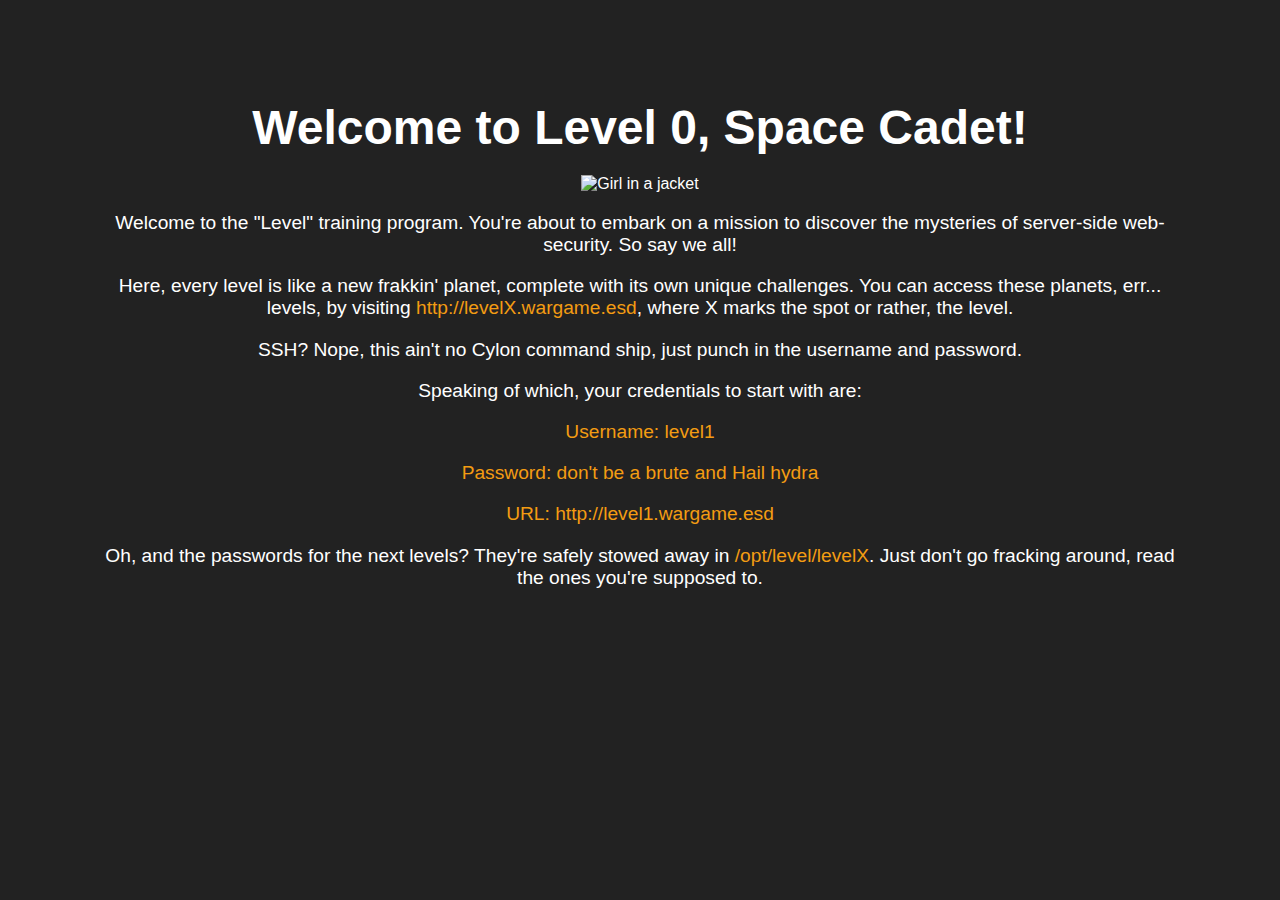
==== Wargame/level0/templates/index.html @ f38114e1 "Add files via upload" ====
<!DOCTYPE html>
<html lang="en">
<head>
    <meta charset="UTF-8">
    <title>Welcome to Level 0</title>
    <style>
        body {
            background-color: #222;
            color: #fff;
            font-family: Arial, sans-serif;
            text-align: center;
            margin: 100px;
        }
        h1 {
            font-size: 3em;
            margin-bottom: 20px;
        }
        p {
            font-size: 1.2em;
        }
        .highlight {
            color: #f39c12;
        }
    </style>
</head>
<body>

    <h1>Welcome to Level 0, Space Cadet!</h1>
    <img src="https://corthodoxy.files.wordpress.com/2009/03/bsg-the-last-supper-cropped.jpg "alt="Girl in a jacket" width="600" height="300"></img>
    <p>Welcome to the "Level" training program. You're about to embark on a mission to discover the mysteries of server-side web-security. So say we all!</p>
    
    <p>Here, every level is like a new frakkin' planet, complete with its own unique challenges. You can access these planets, err... levels, by visiting <span class="highlight">http://levelX.wargame.esd</span>, where X marks the spot or rather, the level.</p>

    <p>SSH? Nope, this ain't no Cylon command ship, just punch in the username and password.</p>

    <p>Speaking of which, your credentials to start with are: </p>
    <p><span class="highlight">Username: level1</span></p>
    <p><span class="highlight">Password: don't be a brute and Hail hydra</span></p>
    <p><span class="highlight">URL: http://level1.wargame.esd</span></p>
    
    <p>Oh, and the passwords for the next levels? They're safely stowed away in <span class="highlight">/opt/level/levelX</span>. Just don't go fracking around, read the ones you're supposed to.</p>

</body>
</html>
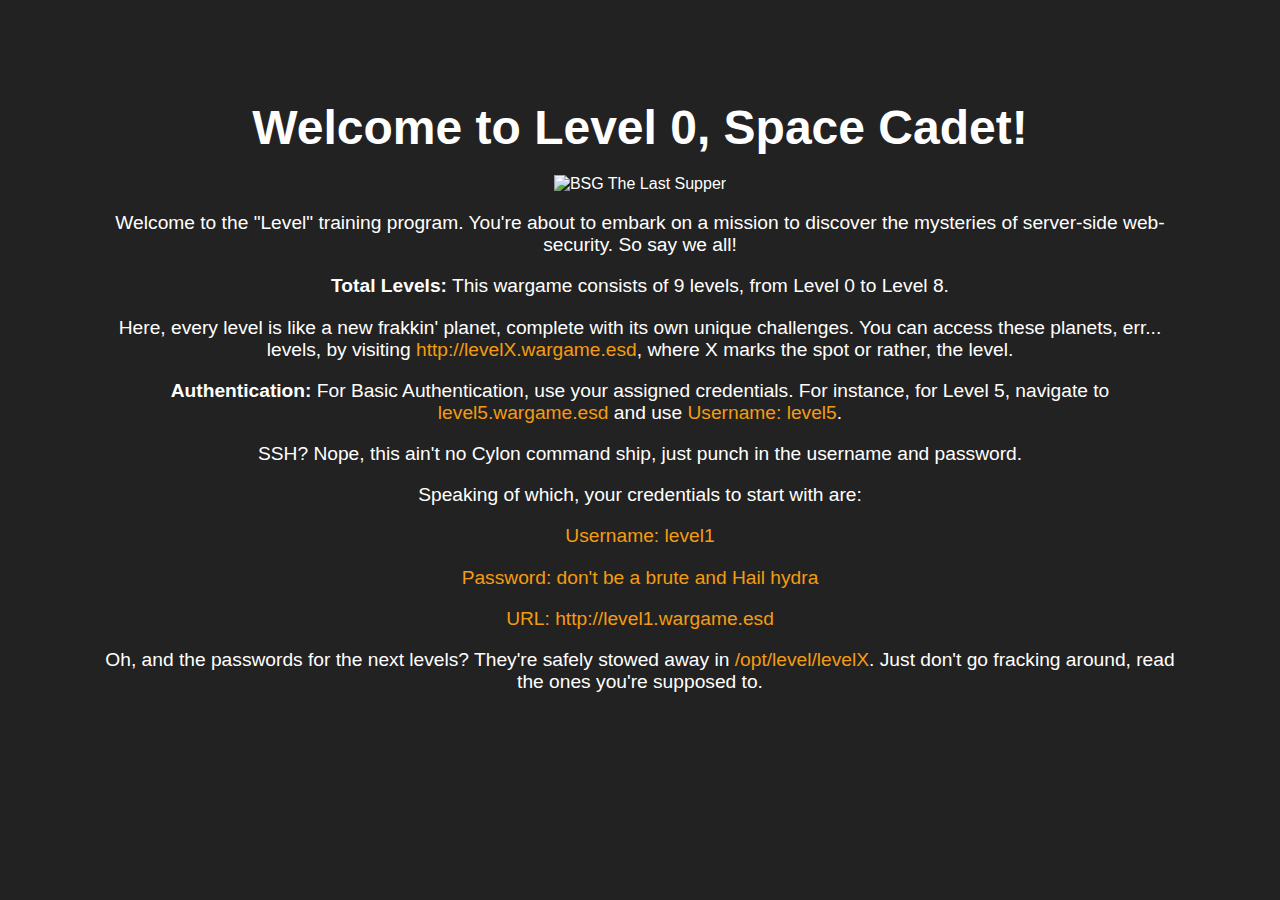
==== commit 01df395c: "Update index.html" ====
--- a/Wargame/level0/templates/index.html
+++ b/Wargame/level0/templates/index.html
@@ -26,18 +26,23 @@
 <body>
 
     <h1>Welcome to Level 0, Space Cadet!</h1>
-    <img src="https://corthodoxy.files.wordpress.com/2009/03/bsg-the-last-supper-cropped.jpg "alt="Girl in a jacket" width="600" height="300"></img>
+    <img src="https://corthodoxy.files.wordpress.com/2009/03/bsg-the-last-supper-cropped.jpg" alt="BSG The Last Supper" width="600" height="300"></img>
+
     <p>Welcome to the "Level" training program. You're about to embark on a mission to discover the mysteries of server-side web-security. So say we all!</p>
+
+    <p><strong>Total Levels:</strong> This wargame consists of 9 levels, from Level 0 to Level 8.</p>
+
+    <p>Here, every level is like a new frakkin' planet, complete with its own unique challenges. You can access these planets, err... levels, by visiting <span class="highlight">http://levelX.wargame.esd</span>, where X marks the spot or rather, the level.</p>
     
-    <p>Here, every level is like a new frakkin' planet, complete with its own unique challenges. You can access these planets, err... levels, by visiting <span class="highlight">http://levelX.wargame.esd</span>, where X marks the spot or rather, the level.</p>
-
+    <p><strong>Authentication:</strong> For Basic Authentication, use your assigned credentials. For instance, for Level 5, navigate to <span class="highlight">level5.wargame.esd</span> and use <span class="highlight">Username: level5</span>.</p>
+    
     <p>SSH? Nope, this ain't no Cylon command ship, just punch in the username and password.</p>
 
     <p>Speaking of which, your credentials to start with are: </p>
     <p><span class="highlight">Username: level1</span></p>
     <p><span class="highlight">Password: don't be a brute and Hail hydra</span></p>
     <p><span class="highlight">URL: http://level1.wargame.esd</span></p>
-    
+
     <p>Oh, and the passwords for the next levels? They're safely stowed away in <span class="highlight">/opt/level/levelX</span>. Just don't go fracking around, read the ones you're supposed to.</p>
 
 </body>
